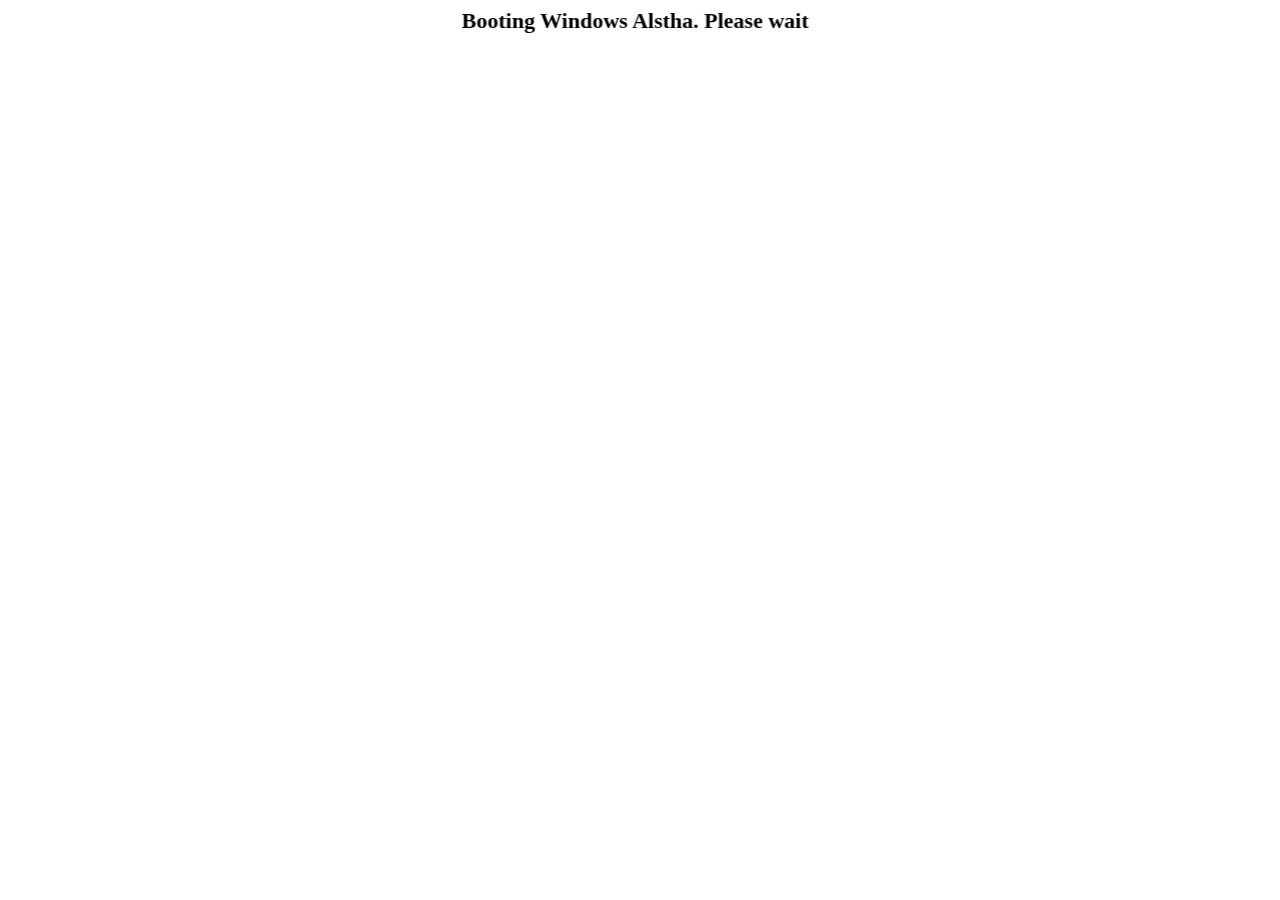
==== index.html @ 812dd24d "Add files via upload" ====
<!DOCTYPE html>
<html lang="en">
<head>
    <meta charset="UTF-8">
    <meta http-equiv="X-UA-Compatible" content="IE=edge">
    <meta name="viewport" content="width=device-width, initial-scale=1.0">
    <title>Booting W.Alstha :)</title>
    <meta http-equiv="refresh" content="4.5; url=/login.html">
    <style>
        img{
            position: absolute;
            top: 0px;
            left: 0px;
        }
        #load{
        background-color: aquamarine;
    padding:170px 475px;
    position: absolute; }
        marquee{width: 450px;margin-left: 400px; font-size: 22px;}
    </style>
</head>
<body onload="MyFuc()">
    <div id="load">
        <img style="border-radius: 50%;" src="gif.gif">
      </div>
    <marquee  behavior="alternate" direction="left" ><b> Booting Windows Alstha. Please wait</b></marquee>
    <img src="loadgif.gif" alt="">
    <video width="1300px" height="650px" id="video" class="intro" src="intro.mkv" 
autoplay loop muted
preload="auto" plays-inline></video>
</body>
<script>
    var a=document.getElementById="load"
  function MyFuc(){
    load.style.display ="none";
  }
</script>

</html>
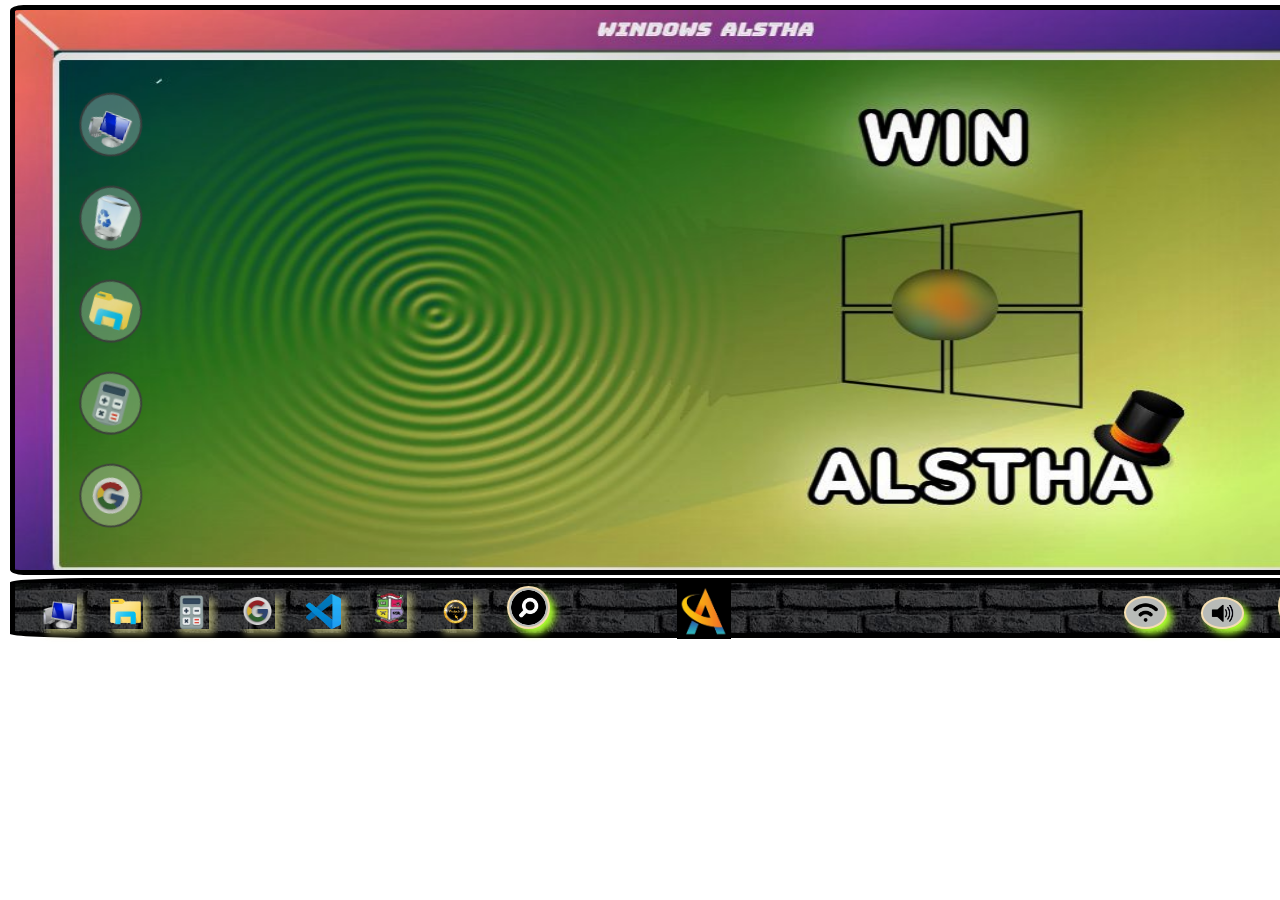
==== commit 5632aa4a: "Add files via upload" ====
--- a/index.html
+++ b/index.html
@@ -4,36 +4,50 @@
     <meta charset="UTF-8">
     <meta http-equiv="X-UA-Compatible" content="IE=edge">
     <meta name="viewport" content="width=device-width, initial-scale=1.0">
-    <title>Booting W.Alstha :)</title>
-    <meta http-equiv="refresh" content="4.5; url=/login.html">
-    <style>
-        img{
-            position: absolute;
-            top: 0px;
-            left: 0px;
-        }
-        #load{
-        background-color: aquamarine;
-    padding:170px 475px;
-    position: absolute; }
-        marquee{width: 450px;margin-left: 400px; font-size: 22px;}
-    </style>
+    <title>Windows Alstha</title>
+    <link rel="shortcut icon" href="logo-removebg-preview.png" type="image/x-icon">
+    <link rel="stylesheet" href="style.css">
+    <script src="js.js"></script>
 </head>
-<body onload="MyFuc()">
+<body onload="Myfuc()">
     <div id="load">
         <img style="border-radius: 50%;" src="gif.gif">
-      </div>
-    <marquee  behavior="alternate" direction="left" ><b> Booting Windows Alstha. Please wait</b></marquee>
-    <img src="loadgif.gif" alt="">
-    <video width="1300px" height="650px" id="video" class="intro" src="intro.mkv" 
-autoplay loop muted
-preload="auto" plays-inline></video>
+
+    </div>
+    <div id="display">
+        <div id="top">
+            
+            <div class="icon">
+                <br><br><a href="#"><button class="btn"><img class="btn1 i1" src="this pc-removebg-preview.png" ><b id="t1">This Pc</b></button></a><br>
+                <a href="#"><button class="btn"><img class="btn1 i2" src="recycle-removebg-preview.png" ><b id="t2">Recycle Bin</b></button></a><br>
+                <a href="#"><button class="btn"><img class="btn1 i3" src="we-removebg-preview.png" ><b id="t3">Win Explorer</b></button></a><br>
+                <a href="#"><button class="btn"><img class="btn1 i4" src="calcu-removebg-preview.png" ><b id="t4">Calculator</b></button></a><br>
+                <a href="#"><button class="btn"><img class="btn1 i5" src="google-removebg-preview.png" ><b id="t5">Google</b></button></a>
+            </div>
+            
+            
+        </div>
+        
+        <div id="taskbar">
+            <a href="#"><button class="b2 i6"><img class="btn2" src="this pc-removebg-preview.png" ><i id="t6">This Pc</i></button></a>
+            <a href="#"><button class="b2 i7"><img class="btn2" src="we-removebg-preview.png" ><i id="t7">Explorer</i></button></a>
+            <a href="#"><button class="b2 i8"><img class="btn2" src="calcu-removebg-preview.png" ><i id="t8">Calcu</i></button></a>
+            <a href="#"><button class="b2 i9"><img class="btn2" src="google-removebg-preview.png" ><i id="t9">Google</i></button></a>
+            <a href="#"><button class="b2 i10"><img class="btn2" src="vs-removebg-preview.png" ><i id="t10">Vs Code</i></button></a>
+            <a href="#"><button class="b2 i11"><img class="btn2" src="st-removebg-preview.png" ><i id="t11">S.J.S</i></button></a>
+            <a href="#"><button class="b2 i12"><img class="btn2" src="web-removebg-preview.png" ><i id="t12">Website</i></button></a>
+            
+            <img id="stmenu" src="logo-removebg-preview.png">
+            <a href="#"><button class="b2 i12"><img class="btn2 btn3" src="search-removebg-preview.png" ><i id="t12">Good Battery</i></button></a>
+            
+            <a href="#"><button class="b2 i10"><img class="btn2 btn3 rs" src="wifi-removebg-preview.png" ><i id="t10">Internet access</i></button></a>
+            <a href="#"><button class="b2 i11"><img class="btn2 btn3" src="OIP-removebg-preview.png" ><i id="t11">Medium Vol.</i></button></a>
+            <a href="#"><button class="b2 i12"><img class="btn2 btn3" src="battery-removebg-preview.png" ><i id="t12">Good Battery</i></button></a>
+            
+
+
+            
+        </div>
+    </div>
 </body>
-<script>
-    var a=document.getElementById="load"
-  function MyFuc(){
-    load.style.display ="none";
-  }
-</script>
-
-</html>
+</html>--- a/style.css
+++ b/style.css
@@ -0,0 +1,192 @@
+*{margin: 0; padding: 0;}
+#display{
+    margin-left: 10px;
+    margin-top: 5px;
+    border-radius: 15%;
+}
+#load{
+    background-color: aquamarine;
+    padding:170px 475px;
+    position: absolute; 
+}
+#top{
+    background-color:rgb(43, 42, 42);
+    width: 1333px;
+    height: 560px;
+    border-radius: 1%;
+    margin-bottom:3px;
+    border: 5px solid black;
+    background-image: url(win.jpg);
+    background-size: 1330px 600px;
+    background-repeat: no-repeat;
+    border-right: 10px dotted red;
+    overflow: hidden;
+}
+#taskbar{
+    background-image: url(brick2.jpg);
+    
+    width: 1333px;
+    height: 50px;
+    border-radius: 7%;
+    border: 5px solid black;
+}
+.btn{
+    background: none;
+    margin-left: -100px;
+    border: none;
+    transform: rotate(15deg);
+    transition: 0.5s;
+}
+#top:hover .btn{
+    background-color:rgb(43, 42, 42);
+    width: 60px;
+    background: none;
+    margin-left: -100px;
+    transform: rotate(0deg);
+ }
+ .btn1{
+    width: 45px;
+    margin-left: 170px;
+    margin-top: 25px;
+    opacity: 90%;
+    cursor: pointer;
+    border: 2px double rgb(61, 61, 61);
+    border-radius: 50%;
+    padding: 7px;
+    backdrop-filter: blur(17px) saturate(100%);
+    -webkit-backdrop-filter: blur(127px) saturate(200%);
+    background-color: rgba(255, 255, 255, 0.29);
+    transition: 0.13s;  
+}
+
+.btn1:hover{
+    width: 55px;
+    opacity: 100%;
+    border: 7px double rgb(255, 255, 255);
+    border-right: none;
+    border-top: none;
+    background-color: rgba(104, 101, 101, 0.29);
+}
+
+#stmenu{
+    position: absolute;
+    width: 50px;
+    margin-left: 200px;
+    border: 2px solid black;
+    background-color: rgb(0, 0, 0);
+}
+#stmenu:hover{
+    border: 2px solid rgb(255, 244, 244);
+    transform: rotate(360deg);
+    transition: 0.4s;
+    border-radius: 25%;
+}
+b{
+    position: absolute;
+    padding: 5px;
+    width: 100px;
+    color: rgb(197, 197, 197);
+    font-size: 15px;
+    margin-left: 230px;
+    margin-top: -50px;
+    background-color: black;
+    border-radius: 10%;
+    opacity: 0;
+    pointer-events: none;
+    box-shadow: 10px 5px 20px rgb(245, 242, 86);
+}
+i{
+    position: absolute;
+    
+    padding: 5px;
+    width: 100px;
+    color: rgb(197, 197, 197);
+    font-size: 15px;
+    margin-left: -35px;
+    margin-top: -35px;
+    background-color: black;
+    border-radius: 10%;
+    opacity: 0;
+    pointer-events: none;
+    box-shadow: 5px 5px 10px rgb(255, 255, 255);
+}
+
+.i1:hover + #t1{
+    opacity: 1;
+}
+.i2:hover + #t2{
+    opacity: 1;
+}
+.i3:hover + #t3{
+    opacity: 1;
+}
+.i4:hover + #t4{
+    opacity: 1;
+}
+.i5:hover + #t5{
+    opacity: 1;
+}
+.i6:hover #t6{
+    opacity: 1;
+}
+.i7:hover #t7{
+    opacity: 1;
+}
+.i8:hover #t8{
+    opacity: 1;
+}
+.i9:hover #t9{
+    opacity: 1;
+}
+.i10:hover #t10{
+    opacity: 1;
+}
+.i11:hover #t11{
+    opacity: 1;
+}
+.i12:hover #t12{
+    opacity: 1;
+}
+
+#taskbar:hover{
+    
+    background-image: url(brick.jpg);
+}
+.btn2{
+    width: 35px;
+    display: inline-block;
+    margin-left: 27px;
+    cursor: pointer;
+    box-shadow: 5px 5px 7px rgba(236, 234, 148, 0.603);
+}
+
+.btn2:hover{
+    border: 2px solid wheat;
+    border-radius: 50%;
+    padding: 2px;
+    background:rgb(184, 187, 184);
+    transition: 0.2s;
+    box-shadow: 5px 5px 7px greenyellow;
+}
+.b2{
+    border: none;
+    background: none;
+}
+.btn3{
+    border: 2px solid wheat;
+    border-radius: 50%;
+    padding: 2px;
+    background:rgb(184, 187, 184);
+    transition: 0.2s;
+    box-shadow: 5px 5px 7px greenyellow;
+    margin-left: 30px;
+}
+.rs{
+    margin-left: 570px;
+}
+.btn3:hover{
+    background:white;
+    border: 3px dotted rgb(60, 0, 255);
+    box-shadow: 5px 5px 7px rgb(47, 241, 255);
+}
+
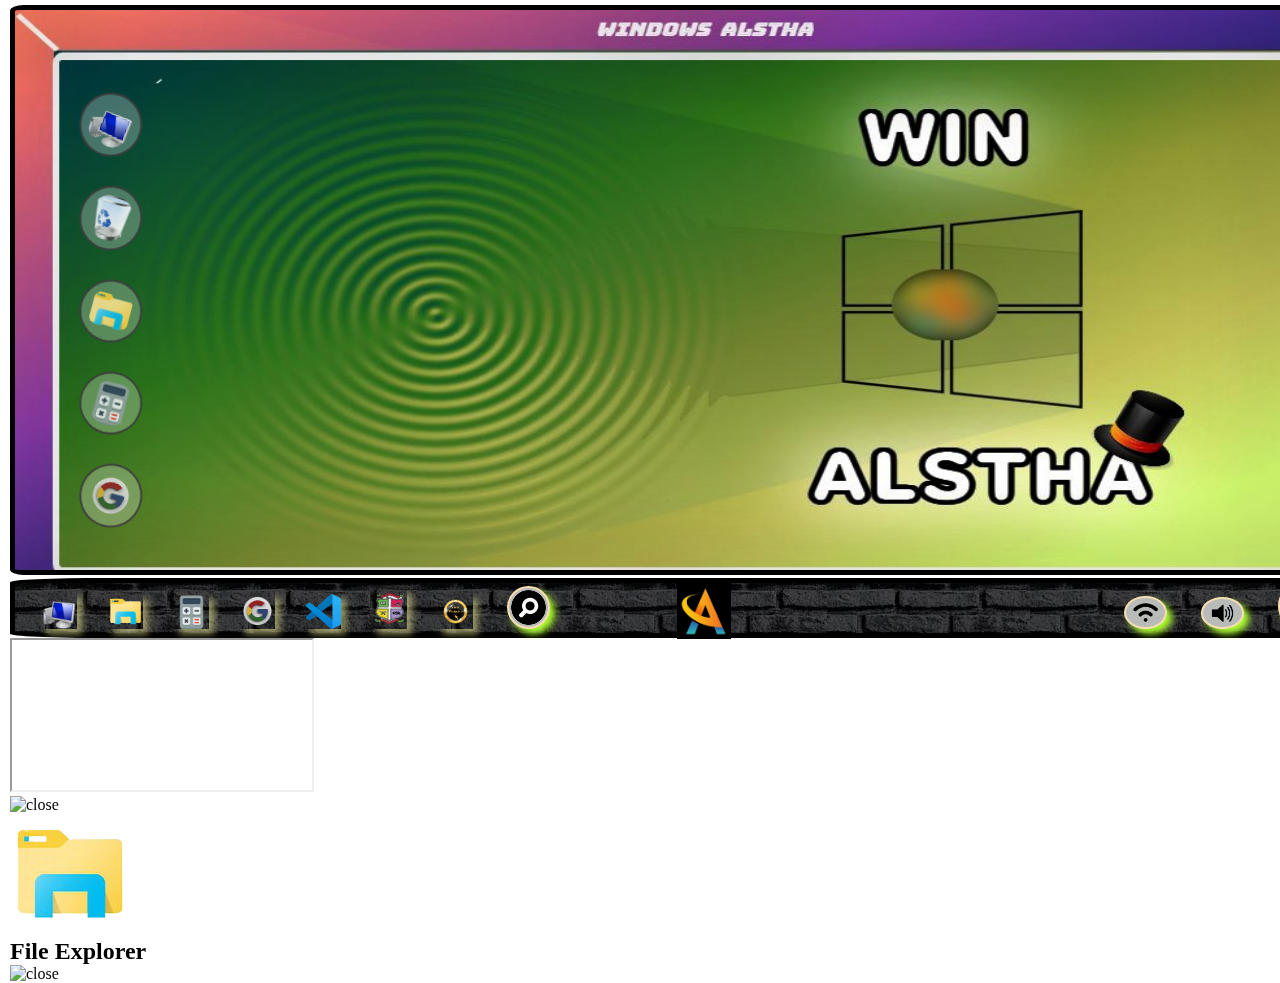
==== commit 37f22262: "Update index.html" ====
--- a/index.html
+++ b/index.html
@@ -7,47 +7,62 @@
     <title>Windows Alstha</title>
     <link rel="shortcut icon" href="logo-removebg-preview.png" type="image/x-icon">
     <link rel="stylesheet" href="style.css">
+    <link rel="stylesheet" href="style2.css">
+    
+    <script src="https://ajax.googleapis.com/ajax/libs/jquery/3.6.0/jquery.min.js"></script>
     <script src="js.js"></script>
 </head>
 <body onload="Myfuc()">
-    <div id="load">
-        <img style="border-radius: 50%;" src="gif.gif">
+  <div id="load">
+    <img style="border-radius: 50%;" src="gif.gif">
 
-    </div>
-    <div id="display">
-        <div id="top">
-            
-            <div class="icon">
-                <br><br><a href="#"><button class="btn"><img class="btn1 i1" src="this pc-removebg-preview.png" ><b id="t1">This Pc</b></button></a><br>
-                <a href="#"><button class="btn"><img class="btn1 i2" src="recycle-removebg-preview.png" ><b id="t2">Recycle Bin</b></button></a><br>
-                <a href="#"><button class="btn"><img class="btn1 i3" src="we-removebg-preview.png" ><b id="t3">Win Explorer</b></button></a><br>
-                <a href="#"><button class="btn"><img class="btn1 i4" src="calcu-removebg-preview.png" ><b id="t4">Calculator</b></button></a><br>
-                <a href="#"><button class="btn"><img class="btn1 i5" src="google-removebg-preview.png" ><b id="t5">Google</b></button></a>
-            </div>
-            
-            
+</div>
+<div id="display">
+  <div id="top">
+     
+        <div id="clock"></div>
+        <div class="icon">
+            <br><br><a href="#"><button class="btn"><img class="btn1 i1" src="this pc-removebg-preview.png" ><b id="t1">This Pc</b></button></a><br>
+            <a href="#"><button class="btn"><img class="btn1 i2" src="recycle-removebg-preview.png" ><b id="t2">Recycle Bin</b></button></a><br>
+            <a href="#"><button class="btn"><img class="btn1 i3 j2" src="we-removebg-preview.png" ><b id="t3">Win Explorer</b></button></a><br>
+            <a href="#"><button class="btn"><img class="btn1 i4 j1" src="calcu-removebg-preview.png" ><b id="t4">Calculator</b></button></a><br>
+            <a href="#"><button class="btn"><img class="btn1 i5" src="google-removebg-preview.png" ><b id="t5">Google</b></button></a>
         </div>
         
-        <div id="taskbar">
-            <a href="#"><button class="b2 i6"><img class="btn2" src="this pc-removebg-preview.png" ><i id="t6">This Pc</i></button></a>
-            <a href="#"><button class="b2 i7"><img class="btn2" src="we-removebg-preview.png" ><i id="t7">Explorer</i></button></a>
-            <a href="#"><button class="b2 i8"><img class="btn2" src="calcu-removebg-preview.png" ><i id="t8">Calcu</i></button></a>
-            <a href="#"><button class="b2 i9"><img class="btn2" src="google-removebg-preview.png" ><i id="t9">Google</i></button></a>
-            <a href="#"><button class="b2 i10"><img class="btn2" src="vs-removebg-preview.png" ><i id="t10">Vs Code</i></button></a>
-            <a href="#"><button class="b2 i11"><img class="btn2" src="st-removebg-preview.png" ><i id="t11">S.J.S</i></button></a>
-            <a href="#"><button class="b2 i12"><img class="btn2" src="web-removebg-preview.png" ><i id="t12">Website</i></button></a>
-            
-            <img id="stmenu" src="logo-removebg-preview.png">
-            <a href="#"><button class="b2 i12"><img class="btn2 btn3" src="search-removebg-preview.png" ><i id="t12">Good Battery</i></button></a>
-            
-            <a href="#"><button class="b2 i10"><img class="btn2 btn3 rs" src="wifi-removebg-preview.png" ><i id="t10">Internet access</i></button></a>
-            <a href="#"><button class="b2 i11"><img class="btn2 btn3" src="OIP-removebg-preview.png" ><i id="t11">Medium Vol.</i></button></a>
-            <a href="#"><button class="b2 i12"><img class="btn2 btn3" src="battery-removebg-preview.png" ><i id="t12">Good Battery</i></button></a>
-            
+        
+  </div>
+    
+  <div id="taskbar">
+        <a href="#"><button class="b2 i6"><img class="btn2" src="this pc-removebg-preview.png" ><i id="t6">This Pc</i></button></a>
+        <a href="#"><button class="b2 i7"><img class="btn2 j2" src="we-removebg-preview.png" ><i id="t7">Explorer</i></button></a>
+        <a href="#"><button class="b2 i8"><img class="btn2 j1" src="calcu-removebg-preview.png" ><i id="t8">Calcu</i></button></a>
+        <a href="#"><button class="b2 i9"><img class="btn2" src="google-removebg-preview.png" ><i id="t9">Google</i></button></a>
+        <a href="#"><button class="b2 i10"><img class="btn2" src="vs-removebg-preview.png" ><i id="t10">Vs Code</i></button></a>
+        <a href="#"><button class="b2 i11"><img class="btn2" src="st-removebg-preview.png" ><i id="t11">S.J.S</i></button></a>
+        <a href="#"><button class="b2 i12"><img class="btn2" src="web-removebg-preview.png" ><i id="t12">Website</i></button></a>
+        
+        <img id="stmenu" src="logo-removebg-preview.png">
+        <a href="#"><button class="b2 i12"><img class="btn2 btn3" src="search-removebg-preview.png" ><i id="t12">Good Battery</i></button></a>
+        
+        <a href="#"><button class="b2 i10"><img class="btn2 btn3 rs" src="wifi-removebg-preview.png" ><i id="t10">Internet access</i></button></a>
+        <a href="#"><button class="b2 i11"><img class="btn2 btn3" src="OIP-removebg-preview.png" ><i id="t11">Medium Vol.</i></button></a>
+        <a href="#"><button class="b2 i12"><img class="btn2 btn3" src="battery-removebg-preview.png" ><i id="t12">Good Battery</i></button></a>
+  </div>
+  <div id="calcu" class="calcu">
+    <iframe src="https://alstha.github.io/calculate" id="a1"></iframe>
+    <div id="cross">
+      <img class="cross" src="cross.jpg" onclick="c1()" alt="close" role="button">
+    </div>
+  </div>
+  <div id="fex" class="fex">
+      <img class="logo1" src="we-removebg-preview.png">
+      <h2 class="n1">File Explorer</h2>
+    <div id="cross">
+      <img class="cross cross2" src="cross.jpg" onclick="c2()" alt="close" role="button">
+    </div>
+  </div>
 
+</div>
 
-            
-        </div>
-    </div>
-</body>
-</html>+</body>    
+</html>
